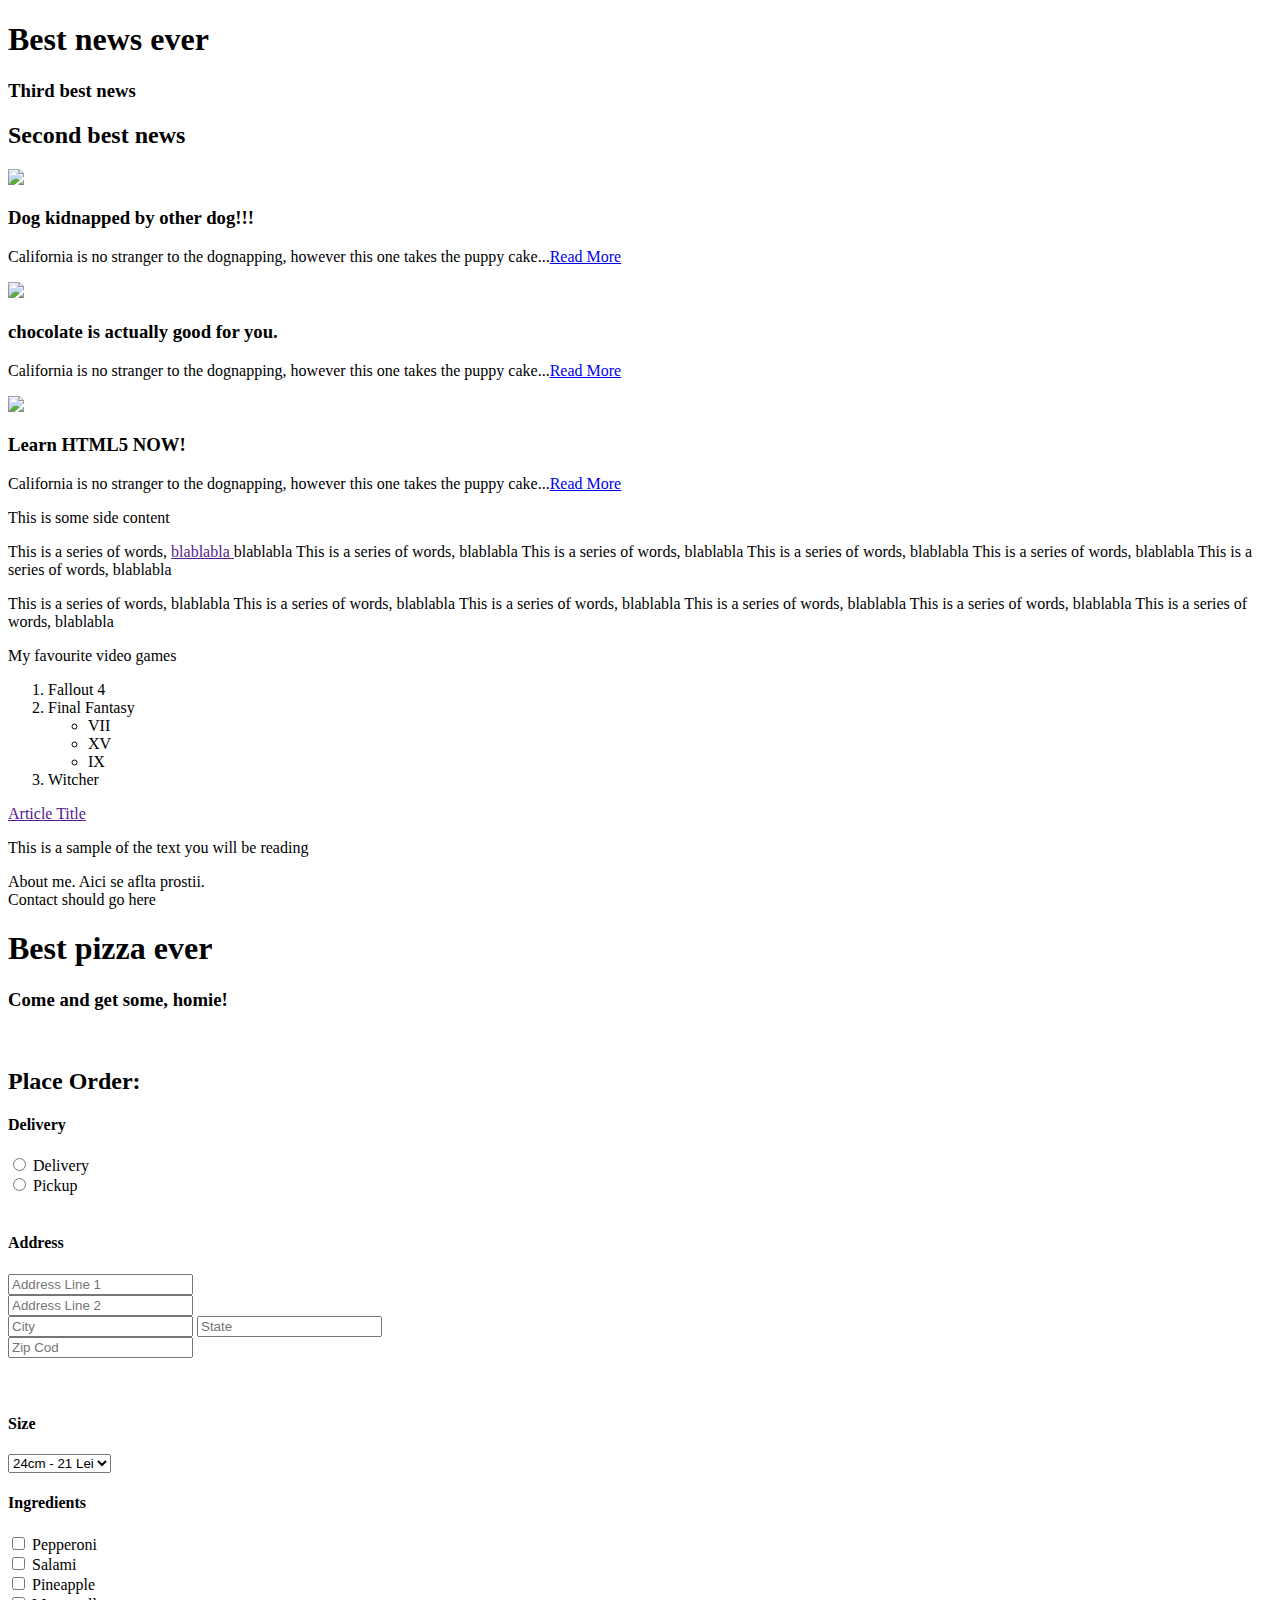
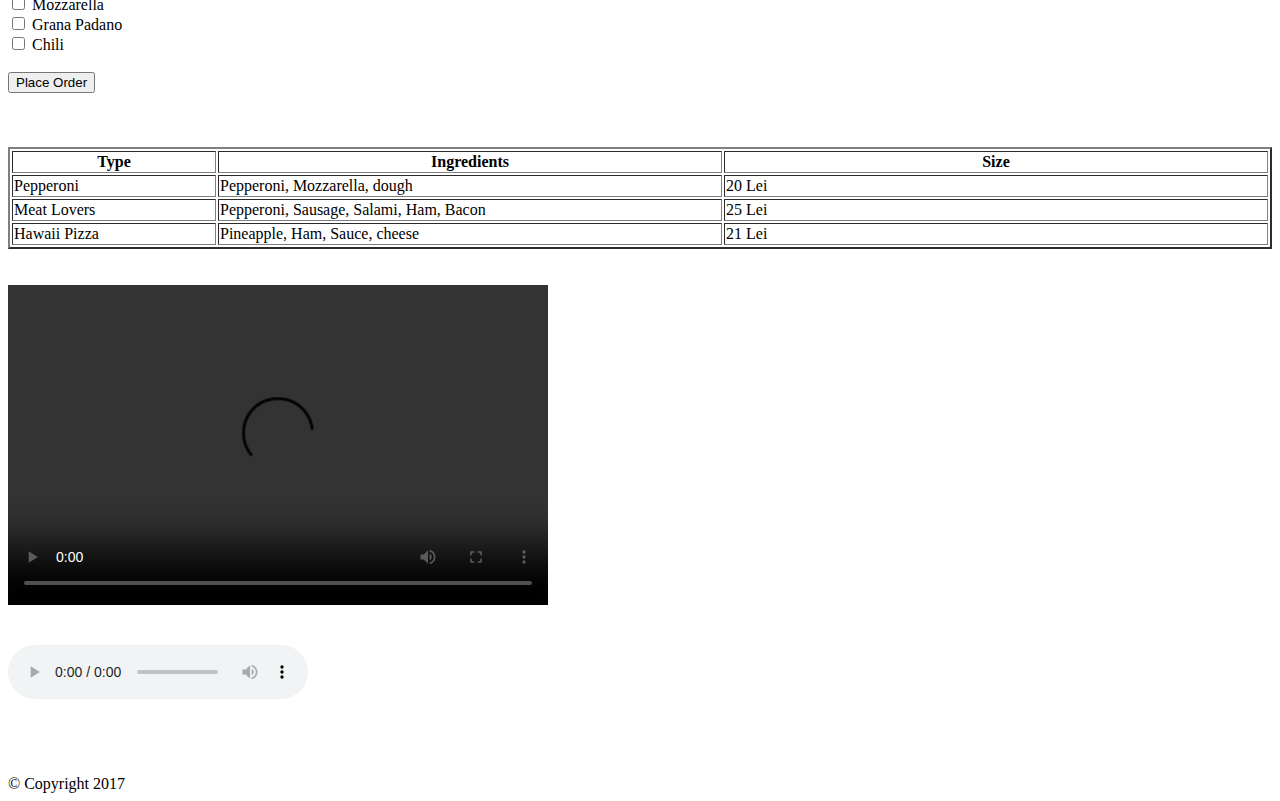
==== index.html @ 8ae29e41 "Add files via upload" ====
<!DOCTYPE HTML>
<html lang="en" dir="ltr">
    <head>

     <title> My title </title>

     <meta charset="utf-8">
     <meta name="description" content="This page is a web page to learn HTML.">
     <meta name="keywords" content="html5,udemy,learn,code">
     <meta name="author" content="Alexica">
     <meta name="viewport" content="content=device-width, initial-scale=1.0">

     <link rel="stylesheet" href="D:\Curs Front End\css\style.css">

    </head>

    <body>
      <header id="main-header">

        <h1>Best news ever</h1>

        <h3>Third best news</h3>

        <h2>Second best news</h2>

      </header>

      <section id="top-stories">
        <article>
          <img src="https://media.istockphoto.com/photos/little-brown-stray-dog-on-the-street-picture-id1170679242?k=20&m=1170679242&s=612x612&w=0&h=lQUpSOT3rYjzqlFGQ_Y8T0jNwLh58-Kb2SGxi4XYQvY=">
          <h3>Dog kidnapped by other dog!!!</h3>
          <p>California is no stranger to the dognapping, however this
          one takes the puppy cake...<a href="#">Read More</a></p>
        </article>

        <article>
          <img src="https://www.history.com/.image/ar_1:1%2Cc_fill%2Ccs_srgb%2Cfl_progressive%2Cq_auto:good%2Cw_1200/MTc4MjEwMDg3NDg2MTA1MTk3/chocolate-gettyimages-473741340.jpg">
          <h3>chocolate is actually good for you.</h3>
          <p>California is no stranger to the dognapping, however this
          one takes the puppy cake...<a href="#">Read More</a></p>
        </article>

        <article>
          <img src="https://webtek.ro/wp-content/uploads/2020/12/html5.jpg">
          <h3>Learn HTML5 NOW!</h3>
          <p>California is no stranger to the dognapping, however this
          one takes the puppy cake...<a href="#">Read More</a></p>
        </article>

      </section>

      <main>
        <aside>
          This is some side content
        </aside>
        <section>

          <p>This is a series of words, <a href="">blablabla </a>blablabla This
            is a series of words, blablabla This is a series of words, blablabla
             This is a series of words, blablabla This is a series of words, blablabla
              This is a series of words, blablabla</p>

          <p>This is a series of words, blablabla This is a series of words,
            blablabla This is a series of words, blablabla This is a series of
            words, blablabla This is a series of words, blablabla This is a series
             of words, blablabla</p>

          <div>My favourite video games</div>
          <ol>
            <li>Fallout 4</li>
            <li>Final Fantasy
              <ul>
                <li>VII</li>
                <li>XV</li>
                <li>IX</li>
              </ul>
            </li>
            <li>Witcher</li>
          </ol>
          <article>
            <a href="">Article Title</a>
            <p>This is a sample of the text you will be reading</p>
          </article>
        </section>
        <section>
          About me. Aici se aflta prostii.
        </section>
        <form class="" action="index.html" method="post">

        </form>
        <section>
          Contact should go here
        </section>
        <section id="contact-form">
            <h1>Best pizza ever</h1>
            <h3>Come and get some, homie!</h3>
            <br>
            <h2>Place Order:</h2>

            <form method="GET" action="place-order.php">

                <h4>Delivery</h4>
                <input type="radio" name="DeliveryMethod" value="delivery"> Delivery <br>
                <input type="radio" name="DeliveryMethod" value="pickup"> Pickup <br>
                <br>

                <h4>Address</h4>
                <input type="text" name="Address 1" placeholder="Address Line 1" class="lg-input"> <br>
                <input type="text" name="Address 2" placeholder="Address Line 2" class="lg-input"> <br>
                <input type="text" name="City" placeholder="City" class="sm-input">
                <input type="text" name="State"placeholder="State" class="sm-input"> <br>
                <input type="text" name="Zip" placeholder="Zip Cod" class="sm-input">  <br>
                <br><br>

                <h4>Size</h4>
                <select name="size">
                  <option value="24">24cm  - 21 Lei</option>
                  <option value="32">30cm  - 27 Lei</option>
                  <option value="40">40cm  - 35 Lei</option>
                  <option value="60">60cm  - 50 Lei</option>
                </select>

                <h4>Ingredients</h4>
                <input type="checkbox" name="ingredient" value="pepperoni"> Pepperoni <br>
                <input type="checkbox" name="ingredient" value="salami"> Salami <br>
                <input type="checkbox" name="ingredient" value="pineapple"> Pineapple <br>
                <input type="checkbox" name="ingredient" value="mozzarella"> Mozzarella <br>
                <input type="checkbox" name="ingredient" value="grada_padano"> Grana Padano <br>
                <input type="checkbox" name="ingredient"> Chili <br><br>

                <button type="submit" name="button">Place Order</button>
            </form>
        </section>

        <br><br><br>

        <table width = "100%" border="2px">
            <thead>
                <tr>
                    <th width = "200">Type</th>
                    <th width = "500">Ingredients</th>
                    <th>Size</th>
                </tr>
            </thead>
            <tbody>
                <tr>
                    <td>Pepperoni</td>
                    <td>Pepperoni, Mozzarella, dough</td>
                    <td>20 Lei</td>
                </tr>
                <tr>
                    <td>Meat Lovers</td>
                    <td>Pepperoni, Sausage, Salami, Ham, Bacon</td>
                    <td>25 Lei</td>
                </tr>
                <tr>
                    <td>Hawaii Pizza</td>
                    <td>Pineapple, Ham, Sauce, cheese</td>
                    <td>21 Lei</td>
                </tr>

            </tbody>
        </table>  <br><br>


        <section>
          <video id="kroppen" width="540" height="320" controls>
             <source src="D:\Curs Front End\20180927_204122.mp4" type="video/mp4">
             <source src="D:\Curs Front End\20180927_204122.ogg" type="video/ogg">
               Your browser does not support HTML5 :(
          </video>
        </section> <br><br>


        <section>
          <audio id="mysound" width="600" controls>
              <source src="D:\Curs Front End\Rock Condus.wav" type="audio/wav">
              Yout browser does not supprt audio :(
          </audio>
        </section> <br><br>


      </main>
      <br />
      <br />
      <footer> &copy; Copyright 2017</footer>
    </body>
</html>
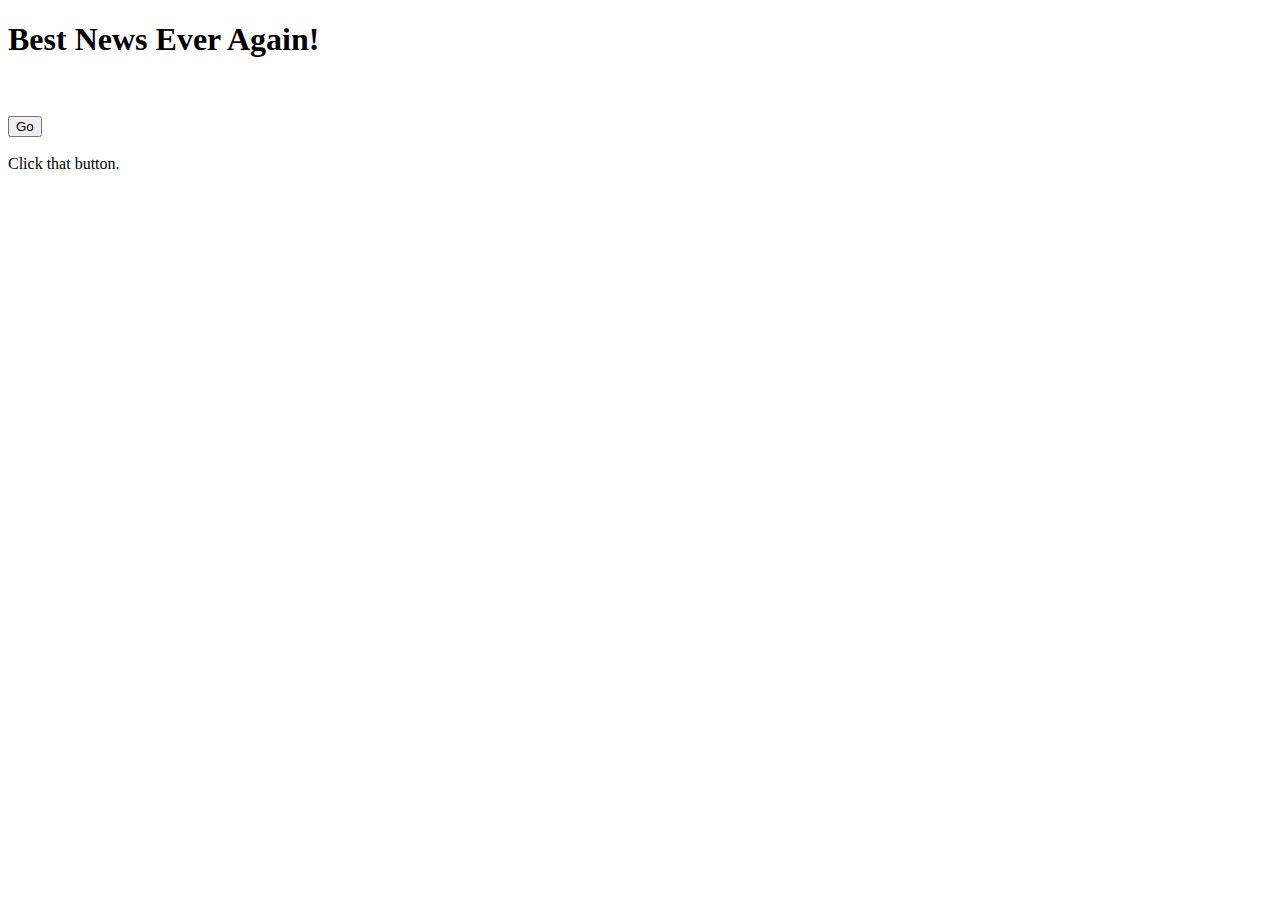
==== commit 79e8a5f1: "Add files via upload" ====
--- a/index.html
+++ b/index.html
@@ -1,188 +1,25 @@
-<!DOCTYPE HTML>
-<html lang="en" dir="ltr">
-    <head>
+<!DOCTYPE html>
+<html>
+  <head>
+    <title>Best News Ever Again</title>
+    <link rel="stylesheet" href="css/JStest1.css">
+    <link rel="icon" href="/pandeepo.ico">
+  </head>
 
-     <title> My title </title>
+  <body>
+    <header id="main-header">
+      <h1 id="site-title">Best News Ever Again!</h1>
+    </header>
 
-     <meta charset="utf-8">
-     <meta name="description" content="This page is a web page to learn HTML.">
-     <meta name="keywords" content="html5,udemy,learn,code">
-     <meta name="author" content="Alexica">
-     <meta name="viewport" content="content=device-width, initial-scale=1.0">
+    <main>
+      <br><br>
+      <section id="top-stories">
+        <button id="go-button">Go</button>
+        <br><br>
+        <div id="text">Click that button.</div>
+      </section>
+    </main>
 
-     <link rel="stylesheet" href="D:\Curs Front End\css\style.css">
-
-    </head>
-
-    <body>
-      <header id="main-header">
-
-        <h1>Best news ever</h1>
-
-        <h3>Third best news</h3>
-
-        <h2>Second best news</h2>
-
-      </header>
-
-      <section id="top-stories">
-        <article>
-          <img src="https://media.istockphoto.com/photos/little-brown-stray-dog-on-the-street-picture-id1170679242?k=20&m=1170679242&s=612x612&w=0&h=lQUpSOT3rYjzqlFGQ_Y8T0jNwLh58-Kb2SGxi4XYQvY=">
-          <h3>Dog kidnapped by other dog!!!</h3>
-          <p>California is no stranger to the dognapping, however this
-          one takes the puppy cake...<a href="#">Read More</a></p>
-        </article>
-
-        <article>
-          <img src="https://www.history.com/.image/ar_1:1%2Cc_fill%2Ccs_srgb%2Cfl_progressive%2Cq_auto:good%2Cw_1200/MTc4MjEwMDg3NDg2MTA1MTk3/chocolate-gettyimages-473741340.jpg">
-          <h3>chocolate is actually good for you.</h3>
-          <p>California is no stranger to the dognapping, however this
-          one takes the puppy cake...<a href="#">Read More</a></p>
-        </article>
-
-        <article>
-          <img src="https://webtek.ro/wp-content/uploads/2020/12/html5.jpg">
-          <h3>Learn HTML5 NOW!</h3>
-          <p>California is no stranger to the dognapping, however this
-          one takes the puppy cake...<a href="#">Read More</a></p>
-        </article>
-
-      </section>
-
-      <main>
-        <aside>
-          This is some side content
-        </aside>
-        <section>
-
-          <p>This is a series of words, <a href="">blablabla </a>blablabla This
-            is a series of words, blablabla This is a series of words, blablabla
-             This is a series of words, blablabla This is a series of words, blablabla
-              This is a series of words, blablabla</p>
-
-          <p>This is a series of words, blablabla This is a series of words,
-            blablabla This is a series of words, blablabla This is a series of
-            words, blablabla This is a series of words, blablabla This is a series
-             of words, blablabla</p>
-
-          <div>My favourite video games</div>
-          <ol>
-            <li>Fallout 4</li>
-            <li>Final Fantasy
-              <ul>
-                <li>VII</li>
-                <li>XV</li>
-                <li>IX</li>
-              </ul>
-            </li>
-            <li>Witcher</li>
-          </ol>
-          <article>
-            <a href="">Article Title</a>
-            <p>This is a sample of the text you will be reading</p>
-          </article>
-        </section>
-        <section>
-          About me. Aici se aflta prostii.
-        </section>
-        <form class="" action="index.html" method="post">
-
-        </form>
-        <section>
-          Contact should go here
-        </section>
-        <section id="contact-form">
-            <h1>Best pizza ever</h1>
-            <h3>Come and get some, homie!</h3>
-            <br>
-            <h2>Place Order:</h2>
-
-            <form method="GET" action="place-order.php">
-
-                <h4>Delivery</h4>
-                <input type="radio" name="DeliveryMethod" value="delivery"> Delivery <br>
-                <input type="radio" name="DeliveryMethod" value="pickup"> Pickup <br>
-                <br>
-
-                <h4>Address</h4>
-                <input type="text" name="Address 1" placeholder="Address Line 1" class="lg-input"> <br>
-                <input type="text" name="Address 2" placeholder="Address Line 2" class="lg-input"> <br>
-                <input type="text" name="City" placeholder="City" class="sm-input">
-                <input type="text" name="State"placeholder="State" class="sm-input"> <br>
-                <input type="text" name="Zip" placeholder="Zip Cod" class="sm-input">  <br>
-                <br><br>
-
-                <h4>Size</h4>
-                <select name="size">
-                  <option value="24">24cm  - 21 Lei</option>
-                  <option value="32">30cm  - 27 Lei</option>
-                  <option value="40">40cm  - 35 Lei</option>
-                  <option value="60">60cm  - 50 Lei</option>
-                </select>
-
-                <h4>Ingredients</h4>
-                <input type="checkbox" name="ingredient" value="pepperoni"> Pepperoni <br>
-                <input type="checkbox" name="ingredient" value="salami"> Salami <br>
-                <input type="checkbox" name="ingredient" value="pineapple"> Pineapple <br>
-                <input type="checkbox" name="ingredient" value="mozzarella"> Mozzarella <br>
-                <input type="checkbox" name="ingredient" value="grada_padano"> Grana Padano <br>
-                <input type="checkbox" name="ingredient"> Chili <br><br>
-
-                <button type="submit" name="button">Place Order</button>
-            </form>
-        </section>
-
-        <br><br><br>
-
-        <table width = "100%" border="2px">
-            <thead>
-                <tr>
-                    <th width = "200">Type</th>
-                    <th width = "500">Ingredients</th>
-                    <th>Size</th>
-                </tr>
-            </thead>
-            <tbody>
-                <tr>
-                    <td>Pepperoni</td>
-                    <td>Pepperoni, Mozzarella, dough</td>
-                    <td>20 Lei</td>
-                </tr>
-                <tr>
-                    <td>Meat Lovers</td>
-                    <td>Pepperoni, Sausage, Salami, Ham, Bacon</td>
-                    <td>25 Lei</td>
-                </tr>
-                <tr>
-                    <td>Hawaii Pizza</td>
-                    <td>Pineapple, Ham, Sauce, cheese</td>
-                    <td>21 Lei</td>
-                </tr>
-
-            </tbody>
-        </table>  <br><br>
-
-
-        <section>
-          <video id="kroppen" width="540" height="320" controls>
-             <source src="D:\Curs Front End\20180927_204122.mp4" type="video/mp4">
-             <source src="D:\Curs Front End\20180927_204122.ogg" type="video/ogg">
-               Your browser does not support HTML5 :(
-          </video>
-        </section> <br><br>
-
-
-        <section>
-          <audio id="mysound" width="600" controls>
-              <source src="D:\Curs Front End\Rock Condus.wav" type="audio/wav">
-              Yout browser does not supprt audio :(
-          </audio>
-        </section> <br><br>
-
-
-      </main>
-      <br />
-      <br />
-      <footer> &copy; Copyright 2017</footer>
-    </body>
-</html>
+    <script src="js/main_testjs.js"></script>
+  </body>
+</html>